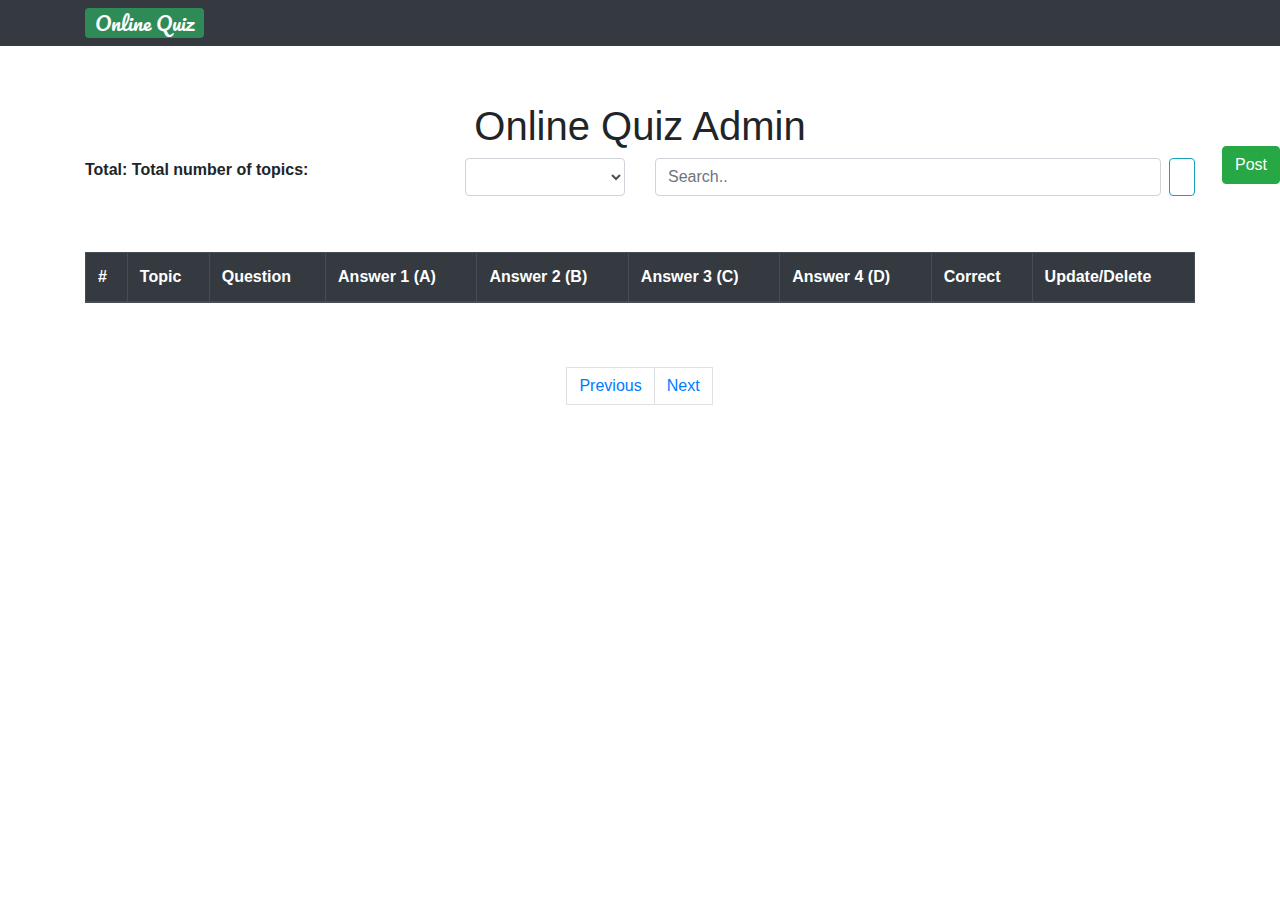
==== index.html @ 6394f01f "first commit" ====
<!DOCTYPE html>
<html lang="en">
  <head>
    <meta charset="UTF-8" />
    <meta http-equiv="X-UA-Compatible" content="IE=edge" />
    <meta name="viewport" content="width=device-width, initial-scale=1.0" />
    <title>Online Quiz</title>
    <link
      rel="stylesheet"
      href="https://maxcdn.bootstrapcdn.com/bootstrap/4.5.2/css/bootstrap.min.css"
    />
    <script src="https://ajax.googleapis.com/ajax/libs/jquery/3.5.1/jquery.min.js"></script>
    <script src="https://cdnjs.cloudflare.com/ajax/libs/popper.js/1.16.0/umd/popper.min.js"></script>
    <script src="https://maxcdn.bootstrapcdn.com/bootstrap/4.5.2/js/bootstrap.min.js"></script>
    <!-- Link fontawesome -->
    <link
      rel="stylesheet"
      href="https://cdnjs.cloudflare.com/ajax/libs/font-awesome/6.0.0-beta3/css/all.min.css"
      integrity="sha512-Fo3rlrZj/k7ujTnHg4CGR2D7kSs0v4LLanw2qksYuRlEzO+tcaEPQogQ0KaoGN26/zrn20ImR1DfuLWnOo7aBA=="
      crossorigin="anonymous"
      referrerpolicy="no-referrer"
    />
    <link rel="stylesheet" href="./style/style.css" />
    <style>
      .active {
        background: #007bff;
        color: white;
      }
      .disabled {
        pointer-events: none;
        background: gray;
      }
    </style>
  </head>
  <body>
    <header>
      <nav class="navbar navbar-expand-lg navbar-dark bg-dark">
        <div class="container header">
          <a
            class="navbar-brand"
            href="https://nguyentamlong.github.io/ANDROID/Pages/"
            target="_blank"
            id="logo"
            >Online Quiz
            <i class="fas fa-graduation-cap"></i>
          </a>
        </div>
      </nav>
    </header>
    <button class="btn btn-success btnAdd" title="Post question/Đăng câu hỏi">
      Post
      <i class="fas fa-plus-circle"></i>
      <i class="fas fa-2x fa-question-circle"></i>
    </button>
    <!-- FORM  -->
    <div class="form container bg-dark text-light">
      <form>
        <h2 class="text-center">Post Question</h2>
        <div class="form-group">
          <label for="topic">Topic</label>
          <input
            type="text"
            class="form-control"
            id="topic"
            placeholder="Enter topic"
          />
          <small id="topicHelp" class="form-text text-muted"
            >*First letter should be capitalized (Ex: Family,Noun,...)</small
          >
        </div>
        <div class="form-group">
          <label for="question">Question</label>
          <input
            type="text"
            class="form-control"
            id="question"
            placeholder="Enter question"
          />
        </div>
        <div class="form-group">
          <label for="answer1">Answer 1</label>
          <input
            type="text"
            class="form-control"
            id="answer1"
            placeholder="Enter answer1"
          />
          <small id="questionHelp" class="form-text text-warning"
            >* required field</small
          >
        </div>
        <div class="form-group">
          <label for="answer2">Answer 2</label>
          <input
            type="text"
            class="form-control"
            id="answer2"
            placeholder="Enter answer2"
          />
          <small id="questionHelp" class="form-text text-warning"
            >* required field</small
          >
        </div>
        <div class="form-group">
          <label for="answer3">Answer 3</label>
          <input
            type="text"
            class="form-control"
            id="answer3"
            placeholder="Enter answer3"
          />
        </div>
        <div class="form-group">
          <label for="answer4">Answer 4</label>
          <input
            type="text"
            class="form-control"
            id="answer4"
            placeholder="Enter answer4"
          />
        </div>
        <!-- correct answer -->
        <h3 class="text-center">Set correct answer</h3>
        <div class="d-flex justify-content-center">
          <div class="form-check ml-2 mr-2">
            <input
              class="form-check-input"
              type="radio"
              value="A"
              name="correctAnswer"
              id="a"
            />
            <label class="form-check-label" for="a"> A </label>
          </div>
          <div class="form-check ml-2 mr-2">
            <input
              class="form-check-input"
              type="radio"
              value="B"
              name="correctAnswer"
              id="b"
            />
            <label class="form-check-label" for="b"> B </label>
          </div>
          <div class="form-check ml-2 mr-2">
            <input
              class="form-check-input"
              type="radio"
              value="C"
              name="correctAnswer"
              id="c"
            />
            <label class="form-check-label" for="c"> C </label>
          </div>
          <div class="form-check ml-2 mr-2">
            <input
              class="form-check-input"
              type="radio"
              value="D"
              name="correctAnswer"
              id="d"
            />
            <label class="form-check-label" for="d"> D </label>
          </div>
        </div>
      </form>
      <div class="text-center">
        <button type="submit" class="btn btn-success submitBtn">Submit</button>
      </div>
    </div>
    <!-- ***************** -->

    <h1 class="container text-center">Online Quiz Admin</h1>

    <div class="container">
      <div class="row">
        <div class="col-lg-4 col-md-4 col-sm-12 col-xs-12 mb-2">
          <b
            >Total:
            <span
              class="badge bg-primary text-light ml-2 mr-4 sumQuestion"
            ></span
          ></b>
          <b class="hoverTopic"
            >Total number of topics:
            <span class="badge bg-success text-light ml-2 mr-4 sumTopic"></span>
            <ul class="topicName"></ul>
          </b>
        </div>
        <div class="col-lg-2 col-md-2 col-sm-12 col-xs-12 mb-2">
          <select class="form-control selectCategory"></select>
        </div>
        <div class="col-lg-6 col-md-6 col-sm-12 col-xs-12 mb-2 d-flex">
          <input
            class="form-control"
            id="myInput"
            type="text"
            placeholder="Search.."
          />
          <button type="button" class="btn btn-outline-info ml-2">
            <i class="fas fa-search"></i>
          </button>
        </div>
      </div>
      <div class="row">
        <span class="totalInTopic"></span>
      </div>
    </div>
    <!-- Table -->
    <div class="container table-responsive py-5">
      <table class="table table-hover table-dark table-striped table-bordered">
        <thead>
          <tr>
            <th scope="col">#</th>
            <th scope="col">Topic</th>
            <th scope="col">Question</th>
            <th scope="col">Answer 1 (A)</th>
            <th scope="col">Answer 2 (B)</th>
            <th scope="col">Answer 3 (C)</th>
            <th scope="col">Answer 4 (D)</th>
            <th scope="col">Correct</th>
            <th scope="col">Update/Delete</th>
          </tr>
        </thead>
        <tbody id="myTable"></tbody>
      </table>
    </div>
    <!-- Paging -->
    <div class="container paging">
      <nav aria-label="Page navigation example">
        <ul class="pagination">
          <li class="prev">
            <a class="page-link" href="#">Previous</a>
          </li>
          <div class="pages d-flex"></div>
          <li class="next"><a class="page-link" href="#">Next</a></li>
        </ul>
      </nav>
    </div>
  </body>
  <script src="./script/post.js"></script>
  <script src="./script/main.js"></script>
  <script src="./script/update.js"></script>
  <script src="./script/delete.js"></script>
  <script src="./script/search.js"></script>
  <script src="./script/select.js"></script>
</html>
---- style/style.css ----
@import url("https://fonts.googleapis.com/css2?family=Pacifico&display=swap");
* {
  margin: 0;
  padding: 0;
  margin: 0;
}

header,
.body {
  margin-bottom: 100px;
}
#logo {
  position: relative;
  background-color: seagreen;
  padding: 0px 10px;
  border-radius: 4px;
  font-family: "Pacifico", cursive;
}
.fa-graduation-cap {
  position: absolute;
  top: -5px;
  right: -10px;
  transform: rotate(40deg);
}

.body {
  display: flex;
  justify-content: center;
  align-items: center;
  flex-direction: column;
}
h2,
h3 {
  font-family: "Pacifico", cursive;
}
.body input[type="radio"],
.body label {
  cursor: pointer;
}
.renderTopics {
  position: relative;
  width: 300px;
  height: 400px;
  background-image: url("./paper.png");
  background-size: 300px 400px;
  background-repeat: no-repeat;
  background-position: center;
  display: flex;
  justify-content: center;
  align-items: center;
  flex-direction: column;
}
.renderTopics::before {
  position: absolute;
  top: 100px;
  content: "TOPIC";
  font-weight: bold;
  font-size: 23px;
}

.renderTopics .form-check {
  width: 100px;
  word-break: break-all;
}
.control {
  width: 100%;
  text-align: center;
}
.btnStart {
  position: relative;
  width: 100px;
  font-weight: bold;
  margin-top: 20px;
}
.fa-rocket {
  position: absolute;
  top: 50px;
  left: 0;
  right: 0;
  margin-left: auto;
  margin-right: auto;
  color: #ffc107;
  transform: rotate(-45deg);
  transition: 0.3s ease-in-out;
  opacity: 0;
}
.btnStart:hover .fa-rocket {
  top: -20px;
  opacity: 1;
}
.hoverTopic {
  position: relative;
}
.hoverTopic:hover .topicName {
  display: block;
}
.topicName {
  position: absolute;
  left: 0;
  padding: 10px;
  background-color: white;
  display: flex;
  flex-direction: column;
  list-style: none;
  border-radius: 10px;
  display: none;
}
.btnAdd {
  position: fixed;
  right: 0;
  flex-direction: column;
  display: flex;
  justify-content: center;
  align-items: center;
  z-index: 100;
}

/* FORM */
.form {
  max-width: 500px;
  padding: 10px;
  margin-top: -900px;
  margin-bottom: 100px;
  transition: margin-top ease-in-out 0.5s;
  /* display: none; */
}
.form-check-input,
.form-check-label {
  cursor: pointer;
}

/* Paging */
.paging {
  display: flex;
  justify-content: center;
  align-items: center;
}
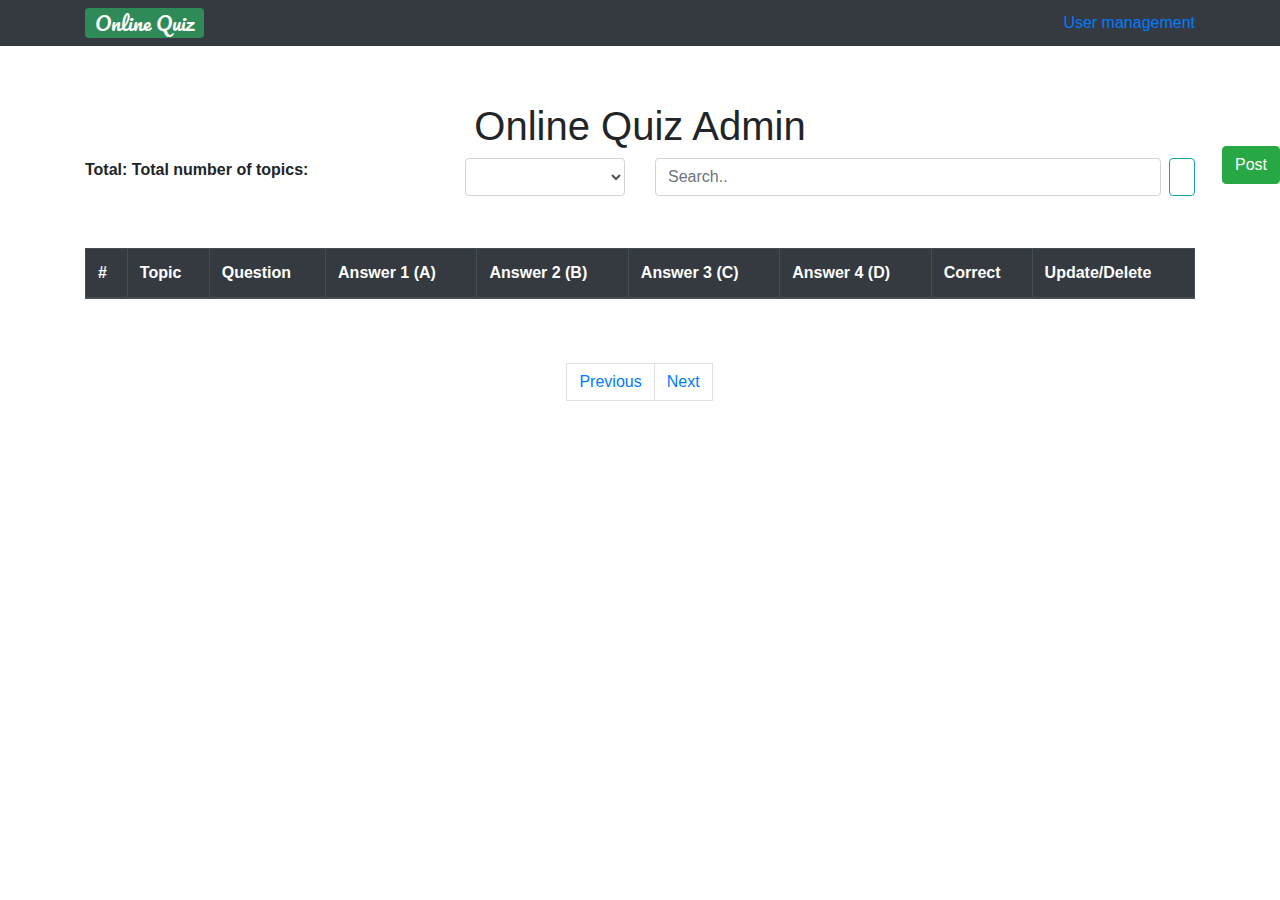
==== commit e8cd6e19: "Update ver_2" ====
--- a/index.html
+++ b/index.html
@@ -1,247 +1,169 @@
 <!DOCTYPE html>
 <html lang="en">
-  <head>
-    <meta charset="UTF-8" />
-    <meta http-equiv="X-UA-Compatible" content="IE=edge" />
-    <meta name="viewport" content="width=device-width, initial-scale=1.0" />
-    <title>Online Quiz</title>
-    <link
-      rel="stylesheet"
-      href="https://maxcdn.bootstrapcdn.com/bootstrap/4.5.2/css/bootstrap.min.css"
-    />
-    <script src="https://ajax.googleapis.com/ajax/libs/jquery/3.5.1/jquery.min.js"></script>
-    <script src="https://cdnjs.cloudflare.com/ajax/libs/popper.js/1.16.0/umd/popper.min.js"></script>
-    <script src="https://maxcdn.bootstrapcdn.com/bootstrap/4.5.2/js/bootstrap.min.js"></script>
-    <!-- Link fontawesome -->
-    <link
-      rel="stylesheet"
-      href="https://cdnjs.cloudflare.com/ajax/libs/font-awesome/6.0.0-beta3/css/all.min.css"
-      integrity="sha512-Fo3rlrZj/k7ujTnHg4CGR2D7kSs0v4LLanw2qksYuRlEzO+tcaEPQogQ0KaoGN26/zrn20ImR1DfuLWnOo7aBA=="
-      crossorigin="anonymous"
-      referrerpolicy="no-referrer"
-    />
-    <link rel="stylesheet" href="./style/style.css" />
-    <style>
-      .active {
-        background: #007bff;
-        color: white;
-      }
-      .disabled {
-        pointer-events: none;
-        background: gray;
-      }
-    </style>
-  </head>
-  <body>
-    <header>
-      <nav class="navbar navbar-expand-lg navbar-dark bg-dark">
-        <div class="container header">
-          <a
-            class="navbar-brand"
-            href="https://nguyentamlong.github.io/ANDROID/Pages/"
-            target="_blank"
-            id="logo"
-            >Online Quiz
-            <i class="fas fa-graduation-cap"></i>
-          </a>
+
+<head>
+  <meta charset="UTF-8" />
+  <meta http-equiv="X-UA-Compatible" content="IE=edge" />
+  <meta name="viewport" content="width=device-width, initial-scale=1.0" />
+  <title>Online Quiz</title>
+  <link rel="stylesheet" href="https://maxcdn.bootstrapcdn.com/bootstrap/4.5.2/css/bootstrap.min.css" />
+  <script src="https://ajax.googleapis.com/ajax/libs/jquery/3.5.1/jquery.min.js"></script>
+  <script src="https://cdnjs.cloudflare.com/ajax/libs/popper.js/1.16.0/umd/popper.min.js"></script>
+  <script src="https://maxcdn.bootstrapcdn.com/bootstrap/4.5.2/js/bootstrap.min.js"></script>
+  <!-- Link fontawesome -->
+  <link rel="stylesheet" href="https://cdnjs.cloudflare.com/ajax/libs/font-awesome/6.0.0-beta3/css/all.min.css" integrity="sha512-Fo3rlrZj/k7ujTnHg4CGR2D7kSs0v4LLanw2qksYuRlEzO+tcaEPQogQ0KaoGN26/zrn20ImR1DfuLWnOo7aBA==" crossorigin="anonymous" referrerpolicy="no-referrer" />
+  <link rel="stylesheet" href="./style/style.css" />
+  <style>
+    .active {
+      background: #007bff;
+      color: white;
+    }
+
+    .disabled {
+      pointer-events: none;
+      background: gray;
+    }
+  </style>
+</head>
+
+<body>
+  <header>
+    <nav class="navbar navbar-expand-lg navbar-dark bg-dark">
+      <div class="container header">
+        <a class="navbar-brand" href="https://nguyentamlong.github.io/ANDROID/Pages/" target="_blank" id="logo">Online Quiz
+          <i class="fas fa-graduation-cap"></i>
+        </a>
+        <a href="./user-management.html">
+          User management <i class="fas fa-2x fa-users-cog"></i></a>
+      </div>
+    </nav>
+  </header>
+  <button class="btn btn-success btnAdd" title="Post question/Đăng câu hỏi">
+    Post
+    <i class="fas fa-plus-circle"></i>
+    <i class="fas fa-2x fa-question-circle"></i>
+  </button>
+  <!-- FORM  -->
+  <div class="form container bg-dark text-light">
+    <form>
+      <h2 class="text-center">Post Question</h2>
+      <div class="form-group">
+        <label for="topic">Topic</label>
+        <input type="text" class="form-control" id="topic" placeholder="Enter topic" />
+        <small id="topicHelp" class="form-text text-muted">*First letter should be capitalized (Ex: Family,Noun,...)</small>
+      </div>
+      <div class="form-group">
+        <label for="question">Question</label>
+        <input type="text" class="form-control" id="question" placeholder="Enter question" />
+      </div>
+      <div class="form-group">
+        <label for="answer1">Answer 1</label>
+        <input type="text" class="form-control" id="answer1" placeholder="Enter answer1" />
+        <small id="questionHelp" class="form-text text-warning">* required field</small>
+      </div>
+      <div class="form-group">
+        <label for="answer2">Answer 2</label>
+        <input type="text" class="form-control" id="answer2" placeholder="Enter answer2" />
+        <small id="questionHelp" class="form-text text-warning">* required field</small>
+      </div>
+      <div class="form-group">
+        <label for="answer3">Answer 3</label>
+        <input type="text" class="form-control" id="answer3" placeholder="Enter answer3" />
+      </div>
+      <div class="form-group">
+        <label for="answer4">Answer 4</label>
+        <input type="text" class="form-control" id="answer4" placeholder="Enter answer4" />
+      </div>
+      <!-- correct answer -->
+      <h3 class="text-center">Set correct answer</h3>
+      <div class="d-flex justify-content-center">
+        <div class="form-check ml-2 mr-2">
+          <input class="form-check-input" type="radio" value="A" name="correctAnswer" id="a" />
+          <label class="form-check-label" for="a"> A </label>
         </div>
-      </nav>
-    </header>
-    <button class="btn btn-success btnAdd" title="Post question/Đăng câu hỏi">
-      Post
-      <i class="fas fa-plus-circle"></i>
-      <i class="fas fa-2x fa-question-circle"></i>
-    </button>
-    <!-- FORM  -->
-    <div class="form container bg-dark text-light">
-      <form>
-        <h2 class="text-center">Post Question</h2>
-        <div class="form-group">
-          <label for="topic">Topic</label>
-          <input
-            type="text"
-            class="form-control"
-            id="topic"
-            placeholder="Enter topic"
-          />
-          <small id="topicHelp" class="form-text text-muted"
-            >*First letter should be capitalized (Ex: Family,Noun,...)</small
-          >
+        <div class="form-check ml-2 mr-2">
+          <input class="form-check-input" type="radio" value="B" name="correctAnswer" id="b" />
+          <label class="form-check-label" for="b"> B </label>
         </div>
-        <div class="form-group">
-          <label for="question">Question</label>
-          <input
-            type="text"
-            class="form-control"
-            id="question"
-            placeholder="Enter question"
-          />
+        <div class="form-check ml-2 mr-2">
+          <input class="form-check-input" type="radio" value="C" name="correctAnswer" id="c" />
+          <label class="form-check-label" for="c"> C </label>
         </div>
-        <div class="form-group">
-          <label for="answer1">Answer 1</label>
-          <input
-            type="text"
-            class="form-control"
-            id="answer1"
-            placeholder="Enter answer1"
-          />
-          <small id="questionHelp" class="form-text text-warning"
-            >* required field</small
-          >
+        <div class="form-check ml-2 mr-2">
+          <input class="form-check-input" type="radio" value="D" name="correctAnswer" id="d" />
+          <label class="form-check-label" for="d"> D </label>
         </div>
-        <div class="form-group">
-          <label for="answer2">Answer 2</label>
-          <input
-            type="text"
-            class="form-control"
-            id="answer2"
-            placeholder="Enter answer2"
-          />
-          <small id="questionHelp" class="form-text text-warning"
-            >* required field</small
-          >
-        </div>
-        <div class="form-group">
-          <label for="answer3">Answer 3</label>
-          <input
-            type="text"
-            class="form-control"
-            id="answer3"
-            placeholder="Enter answer3"
-          />
-        </div>
-        <div class="form-group">
-          <label for="answer4">Answer 4</label>
-          <input
-            type="text"
-            class="form-control"
-            id="answer4"
-            placeholder="Enter answer4"
-          />
-        </div>
-        <!-- correct answer -->
-        <h3 class="text-center">Set correct answer</h3>
-        <div class="d-flex justify-content-center">
-          <div class="form-check ml-2 mr-2">
-            <input
-              class="form-check-input"
-              type="radio"
-              value="A"
-              name="correctAnswer"
-              id="a"
-            />
-            <label class="form-check-label" for="a"> A </label>
-          </div>
-          <div class="form-check ml-2 mr-2">
-            <input
-              class="form-check-input"
-              type="radio"
-              value="B"
-              name="correctAnswer"
-              id="b"
-            />
-            <label class="form-check-label" for="b"> B </label>
-          </div>
-          <div class="form-check ml-2 mr-2">
-            <input
-              class="form-check-input"
-              type="radio"
-              value="C"
-              name="correctAnswer"
-              id="c"
-            />
-            <label class="form-check-label" for="c"> C </label>
-          </div>
-          <div class="form-check ml-2 mr-2">
-            <input
-              class="form-check-input"
-              type="radio"
-              value="D"
-              name="correctAnswer"
-              id="d"
-            />
-            <label class="form-check-label" for="d"> D </label>
-          </div>
-        </div>
-      </form>
-      <div class="text-center">
-        <button type="submit" class="btn btn-success submitBtn">Submit</button>
+      </div>
+    </form>
+    <div class="text-center">
+      <button type="submit" class="btn btn-success submitBtn">Submit</button>
+    </div>
+  </div>
+  <!-- ***************** -->
+
+  <h1 class="container text-center">Online Quiz Admin</h1>
+
+  <div class="container">
+    <div class="row">
+      <div class="col-lg-4 col-md-4 col-sm-12 col-xs-12 mb-1">
+        <b>Total:
+          <span class="badge bg-primary text-light ml-2 mr-4 sumQuestion"></span></b>
+        <b class="hoverTopic">Total number of topics:
+          <span class="badge bg-success text-light ml-2 mr-4 sumTopic"></span>
+          <ul class="topicName"></ul>
+        </b>
+      </div>
+      <div class="col-lg-2 col-md-2 col-sm-12 col-xs-12 mb-1">
+        <select class="form-control selectCategory"></select>
+      </div>
+      <div class="col-lg-6 col-md-6 col-sm-12 col-xs-12 mb-1 d-flex">
+        <input class="form-control" id="myInput" type="text" placeholder="Search.." />
+        <button type="button" class="btn btn-outline-info ml-2">
+          <i class="fas fa-search"></i>
+        </button>
       </div>
     </div>
-    <!-- ***************** -->
+    <div class="row">
+      <span class="totalInTopic"></span>
+    </div>
+  </div>
+  <!-- Table -->
+  <div class="container table-responsive py-5">
+    <table class="table table-hover table-dark table-striped table-bordered">
+      <thead>
+        <tr>
+          <th scope="col">#</th>
+          <th scope="col">Topic</th>
+          <th scope="col">Question</th>
+          <th scope="col">Answer 1 (A)</th>
+          <th scope="col">Answer 2 (B)</th>
+          <th scope="col">Answer 3 (C)</th>
+          <th scope="col">Answer 4 (D)</th>
+          <th scope="col">Correct</th>
+          <th scope="col">Update/Delete</th>
+        </tr>
+      </thead>
+      <tbody id="myTable"></tbody>
+    </table>
+  </div>
+  <!-- Paging -->
+  <div class="container paging">
+    <nav aria-label="Page navigation example">
+      <ul class="pagination">
+        <li class="prev">
+          <a class="page-link" href="#">Previous</a>
+        </li>
+        <div class="pages d-flex"></div>
+        <li class="next"><a class="page-link" href="#">Next</a></li>
+      </ul>
+    </nav>
+  </div>
+</body>
+<script src="./script/post.js"></script>
+<script src="./script/main.js"></script>
+<script src="./script/update.js"></script>
+<script src="./script/delete.js"></script>
+<script src="./script/search.js"></script>
+<script src="./script/select.js"></script>
 
-    <h1 class="container text-center">Online Quiz Admin</h1>
-
-    <div class="container">
-      <div class="row">
-        <div class="col-lg-4 col-md-4 col-sm-12 col-xs-12 mb-2">
-          <b
-            >Total:
-            <span
-              class="badge bg-primary text-light ml-2 mr-4 sumQuestion"
-            ></span
-          ></b>
-          <b class="hoverTopic"
-            >Total number of topics:
-            <span class="badge bg-success text-light ml-2 mr-4 sumTopic"></span>
-            <ul class="topicName"></ul>
-          </b>
-        </div>
-        <div class="col-lg-2 col-md-2 col-sm-12 col-xs-12 mb-2">
-          <select class="form-control selectCategory"></select>
-        </div>
-        <div class="col-lg-6 col-md-6 col-sm-12 col-xs-12 mb-2 d-flex">
-          <input
-            class="form-control"
-            id="myInput"
-            type="text"
-            placeholder="Search.."
-          />
-          <button type="button" class="btn btn-outline-info ml-2">
-            <i class="fas fa-search"></i>
-          </button>
-        </div>
-      </div>
-      <div class="row">
-        <span class="totalInTopic"></span>
-      </div>
-    </div>
-    <!-- Table -->
-    <div class="container table-responsive py-5">
-      <table class="table table-hover table-dark table-striped table-bordered">
-        <thead>
-          <tr>
-            <th scope="col">#</th>
-            <th scope="col">Topic</th>
-            <th scope="col">Question</th>
-            <th scope="col">Answer 1 (A)</th>
-            <th scope="col">Answer 2 (B)</th>
-            <th scope="col">Answer 3 (C)</th>
-            <th scope="col">Answer 4 (D)</th>
-            <th scope="col">Correct</th>
-            <th scope="col">Update/Delete</th>
-          </tr>
-        </thead>
-        <tbody id="myTable"></tbody>
-      </table>
-    </div>
-    <!-- Paging -->
-    <div class="container paging">
-      <nav aria-label="Page navigation example">
-        <ul class="pagination">
-          <li class="prev">
-            <a class="page-link" href="#">Previous</a>
-          </li>
-          <div class="pages d-flex"></div>
-          <li class="next"><a class="page-link" href="#">Next</a></li>
-        </ul>
-      </nav>
-    </div>
-  </body>
-  <script src="./script/post.js"></script>
-  <script src="./script/main.js"></script>
-  <script src="./script/update.js"></script>
-  <script src="./script/delete.js"></script>
-  <script src="./script/search.js"></script>
-  <script src="./script/select.js"></script>
-</html>
+</html>